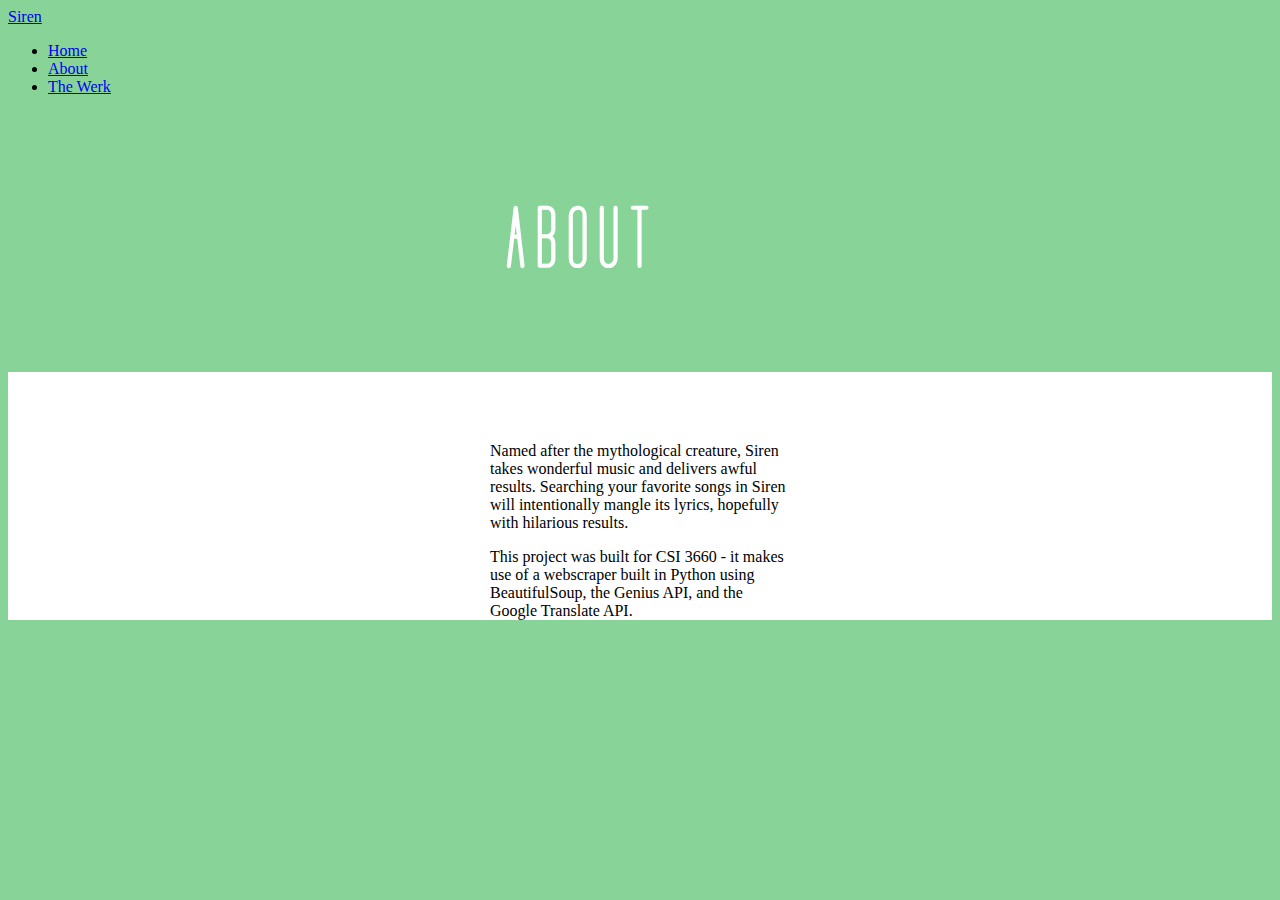
==== about.html @ 3de3bb8f "1.0.0 - Translates song lyrics, displays alongside original" ====
<html lang="en">
  <head>
    <meta charset="utf-8">
    <meta http-equiv="X-UA-Compatible" content="IE=edge">
    <meta name="viewport" content="width=device-width, initial-scale=1">
    <link rel="stylesheet" href="https://stackpath.bootstrapcdn.com/bootstrap/4.1.3/css/bootstrap.min.css" integrity="sha384-MCw98/SFnGE8fJT3GXwEOngsV7Zt27NXFoaoApmYm81iuXoPkFOJwJ8ERdknLPMO" crossorigin="anonymous">
 
    <link href="main.css" rel="stylesheet" type="text/css">

    <title>About</title>
  </head>
  <body>

    <nav class="navbar navbar-light bg-light fixed-top navbar-expand-sm">
            <!-- <div class="container-fluid"> -->
            <a class="navbar-brand" href="#">Siren</a>
            <div class="collapse navbar-collapse" id="navbarSupportedContent">
                <ul class="navbar-nav mr-auto">
                    <li class="nav-item"><a class="nav-link" href="http://35.226.240.223/index.php">Home</a></li>
                    <li class="nav-item active"><a class="nav-link" href="http://35.226.240.223/about.html">About</a></li>
                    <li class="nav-item"><a class="nav-link" href="https://github.com/vfranco2/Siren">The Werk</a></li>
                </ul>
            </div>
        </nav>

        <div class="h-33">
        <div class="container">
            <div class="cont1">
              <div class="row justify-content-center text-center">
<div class="col">
                <h3>About</h3>
</div>
              </div>
            </div>
      </div>
      </div>
      <div class="w-100 h-100" style="background-color: #FFF;">
        <div class="cont1">
<br><br><br>
	  <p>Named after the mythological creature, Siren takes wonderful music and delivers awful results. Searching your favorite songs in Siren will intentionally mangle its lyrics, hopefully with hilarious results.
	  <p>This project was built for CSI 3660 - it makes use of a webscraper built in Python using BeautifulSoup, the Genius API, and the Google Translate API.</p>
        </div>
      </div>
  </body>
</html>
---- main.css ----
@font-face {
  font-family: 'monumentValley';
  src: url('MonumentValley12-X55o.otf');
  font-weight:normal;
  font-style:normal;
}
body {
 background-color: #88D498 !important;
}
h2{
  font-family:'monumentValley';
  color:#FFFFFF;
  padding:10px;
  font-size:150px;
}
h3{
  font-family:'monumentValley';
  color:#FFFFFF;
  padding:10px;
  font-size:80px;
}
h4{
font-family:'monumentValley';
color:#FFFFFF;
padding:10px;
font-size:30px;
}
.cont1 {
  margin-left:auto;
  margin-right:auto;
  margin-top:60;
  max-width: 300px;
}
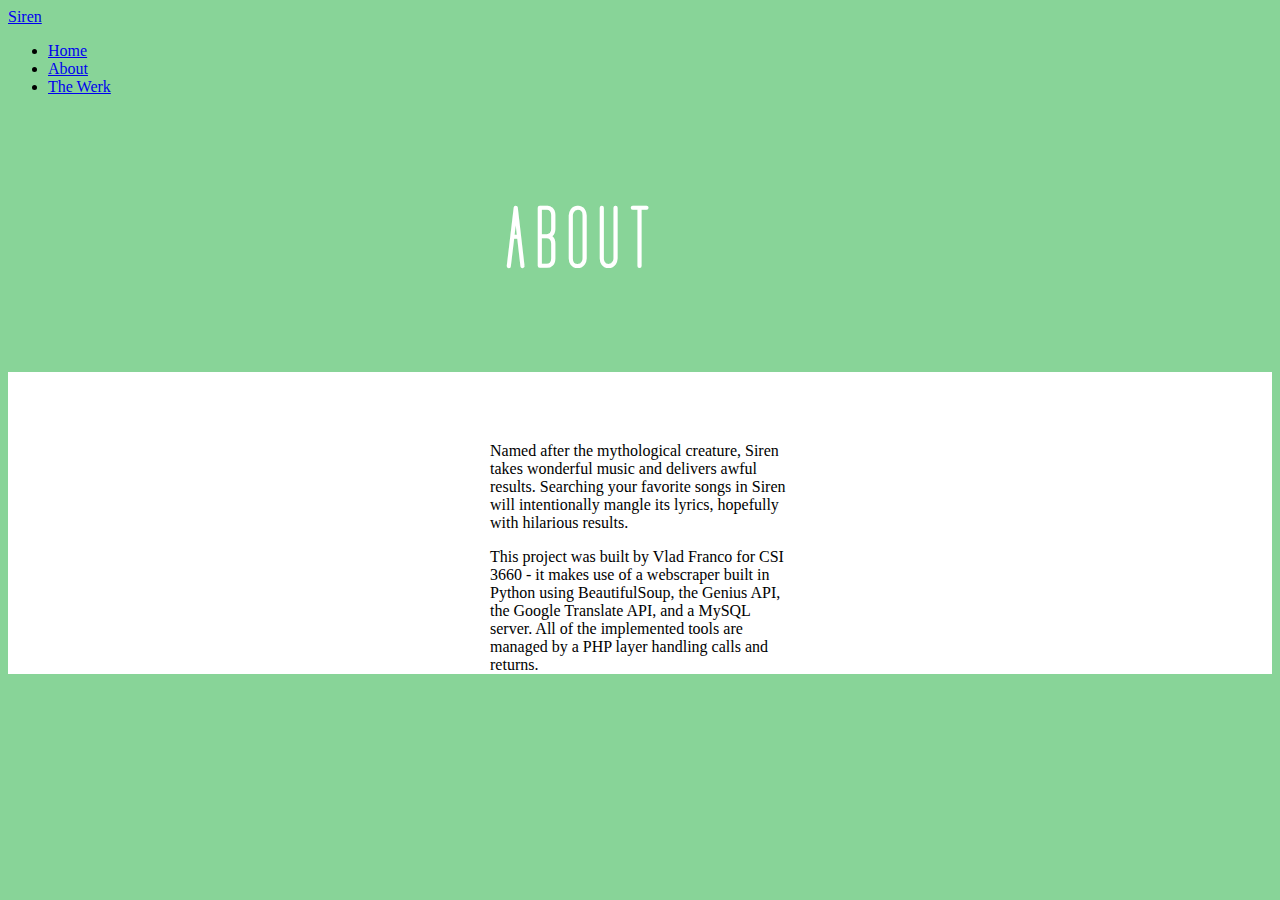
==== commit 77656feb: "1.0.3 - Commit for CSI3660, updated lyric view to match rest of site" ====
--- a/about.html
+++ b/about.html
@@ -1,45 +1,45 @@
-<html lang="en">
-  <head>
-    <meta charset="utf-8">
-    <meta http-equiv="X-UA-Compatible" content="IE=edge">
-    <meta name="viewport" content="width=device-width, initial-scale=1">
-    <link rel="stylesheet" href="https://stackpath.bootstrapcdn.com/bootstrap/4.1.3/css/bootstrap.min.css" integrity="sha384-MCw98/SFnGE8fJT3GXwEOngsV7Zt27NXFoaoApmYm81iuXoPkFOJwJ8ERdknLPMO" crossorigin="anonymous">
- 
-    <link href="main.css" rel="stylesheet" type="text/css">
-
-    <title>About</title>
-  </head>
-  <body>
-
-    <nav class="navbar navbar-light bg-light fixed-top navbar-expand-sm">
-            <!-- <div class="container-fluid"> -->
-            <a class="navbar-brand" href="#">Siren</a>
-            <div class="collapse navbar-collapse" id="navbarSupportedContent">
-                <ul class="navbar-nav mr-auto">
-                    <li class="nav-item"><a class="nav-link" href="http://35.226.240.223/index.php">Home</a></li>
-                    <li class="nav-item active"><a class="nav-link" href="http://35.226.240.223/about.html">About</a></li>
-                    <li class="nav-item"><a class="nav-link" href="https://github.com/vfranco2/Siren">The Werk</a></li>
-                </ul>
-            </div>
-        </nav>
-
-        <div class="h-33">
-        <div class="container">
-            <div class="cont1">
-              <div class="row justify-content-center text-center">
-<div class="col">
-                <h3>About</h3>
-</div>
-              </div>
-            </div>
-      </div>
-      </div>
-      <div class="w-100 h-100" style="background-color: #FFF;">
-        <div class="cont1">
-<br><br><br>
-	  <p>Named after the mythological creature, Siren takes wonderful music and delivers awful results. Searching your favorite songs in Siren will intentionally mangle its lyrics, hopefully with hilarious results.
-	  <p>This project was built for CSI 3660 - it makes use of a webscraper built in Python using BeautifulSoup, the Genius API, and the Google Translate API.</p>
-        </div>
-      </div>
-  </body>
-</html>
+<html lang="en">
+  <head>
+    <meta charset="utf-8">
+    <meta http-equiv="X-UA-Compatible" content="IE=edge">
+    <meta name="viewport" content="width=device-width, initial-scale=1">
+    <link rel="stylesheet" href="https://stackpath.bootstrapcdn.com/bootstrap/4.1.3/css/bootstrap.min.css" integrity="sha384-MCw98/SFnGE8fJT3GXwEOngsV7Zt27NXFoaoApmYm81iuXoPkFOJwJ8ERdknLPMO" crossorigin="anonymous">
+ 
+    <link href="main.css" rel="stylesheet" type="text/css">
+
+    <title>About</title>
+  </head>
+  <body>
+
+    <nav class="navbar navbar-light bg-light fixed-top navbar-expand-sm">
+            <!-- <div class="container-fluid"> -->
+            <a class="navbar-brand" href="#">Siren</a>
+            <div class="collapse navbar-collapse" id="navbarSupportedContent">
+                <ul class="navbar-nav mr-auto">
+                    <li class="nav-item"><a class="nav-link" href="http://35.226.240.223/index.php">Home</a></li>
+                    <li class="nav-item active"><a class="nav-link" href="http://35.226.240.223/about.html">About</a></li>
+                    <li class="nav-item"><a class="nav-link" href="https://github.com/vfranco2/Siren">The Werk</a></li>
+                </ul>
+            </div>
+        </nav>
+
+        <div class="h-33">
+        <div class="container">
+            <div class="cont1">
+              <div class="row justify-content-center text-center">
+<div class="col">
+                <h3>About</h3>
+</div>
+              </div>
+            </div>
+      </div>
+      </div>
+      <div class="w-100 h-100" style="background-color: #FFF;">
+        <div class="cont1">
+<br><br><br>
+	  <p>Named after the mythological creature, Siren takes wonderful music and delivers awful results. Searching your favorite songs in Siren will intentionally mangle its lyrics, hopefully with hilarious results.
+	  <p>This project was built by Vlad Franco for CSI 3660 - it makes use of a webscraper built in Python using BeautifulSoup, the Genius API, the Google Translate API, and a MySQL server. All of the implemented tools are managed by a PHP layer handling calls and returns.</p>
+        </div>
+      </div>
+  </body>
+</html>
